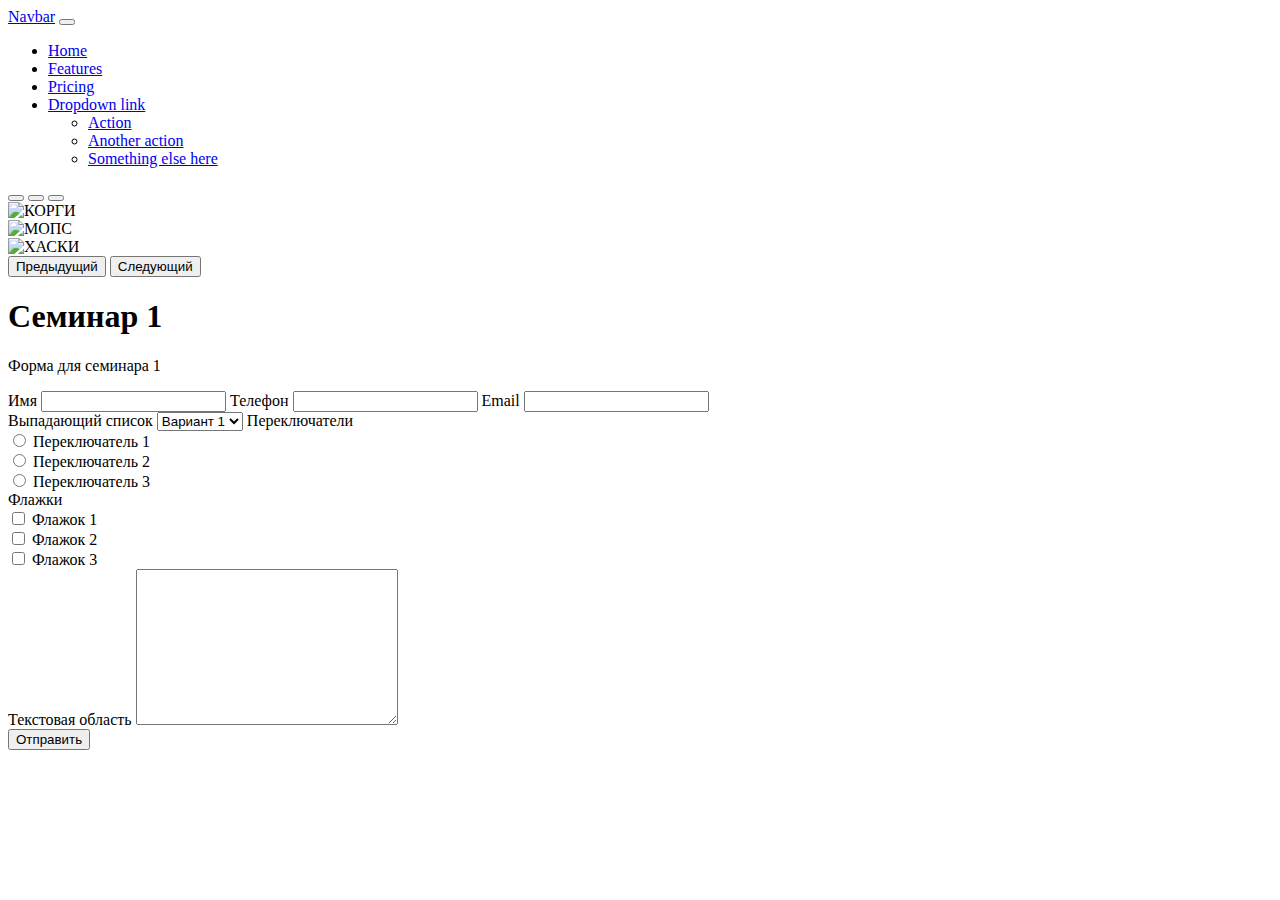
==== 3-4/Задача 0/Задача 0.html @ bfaa4569 "Add files via upload" ====
<!DOCTYPE html>
<html lang="en">
  <head>
    <meta charset="UTF-8" />
    <meta http-equiv="X-UA-Compatible" content="IE=edge" />
    <meta name="viewport" content="width=device-width, initial-scale=1.0" />
    <title>Задача 0</title>
    <link
      href="https://cdn.jsdelivr.net/npm/bootstrap@5.1.1/dist/css/bootstrap.min.css"
      rel="stylesheet"
      integrity="sha384-F3w7mX95PdgyTmZZMECAngseQB83DfGTowi0iMjiWaeVhAn4FJkqJByhZMI3AhiU"
      crossorigin="anonymous"
    />
  </head>
  <body>
    <nav class="navbar navbar-expand-lg navbar-light bg-light mb-4">
      <div class="container-fluid">
        <a class="navbar-brand" href="#">Navbar</a>
        <button
          class="navbar-toggler"
          type="button"
          data-bs-toggle="collapse"
          data-bs-target="#navbarNavDropdown"
          aria-controls="navbarNavDropdown"
          aria-expanded="false"
          aria-label="Toggle navigation"
        >
          <span class="navbar-toggler-icon"></span>
        </button>
        <div class="collapse navbar-collapse" id="navbarNavDropdown">
          <ul class="navbar-nav">
            <li class="nav-item">
              <a class="nav-link active" aria-current="page" href="#">Home</a>
            </li>
            <li class="nav-item">
              <a class="nav-link" href="#">Features</a>
            </li>
            <li class="nav-item">
              <a class="nav-link" href="#">Pricing</a>
            </li>
            <li class="nav-item dropdown">
              <a
                class="nav-link dropdown-toggle"
                href="#"
                id="navbarDropdownMenuLink"
                role="button"
                data-bs-toggle="dropdown"
                aria-expanded="false"
              >
                Dropdown link
              </a>
              <ul
                class="dropdown-menu"
                aria-labelledby="navbarDropdownMenuLink"
              >
                <li><a class="dropdown-item" href="#">Action</a></li>
                <li><a class="dropdown-item" href="#">Another action</a></li>
                <li>
                  <a class="dropdown-item" href="#">Something else here</a>
                </li>
              </ul>
            </li>
          </ul>
        </div>
      </div>
    </nav>
    <div class="container">
      <div
        id="carouselExampleIndicators"
        class="carousel slide mb-4"
        data-bs-ride="carousel"
      >
        <div class="carousel-indicators">
          <button
            type="button"
            data-bs-target="#carouselExampleIndicators"
            data-bs-slide-to="0"
            class="active"
            aria-current="true"
            aria-label="Slide 1"
          ></button>
          <button
            type="button"
            data-bs-target="#carouselExampleIndicators"
            data-bs-slide-to="1"
            aria-label="Slide 2"
          ></button>
          <button
            type="button"
            data-bs-target="#carouselExampleIndicators"
            data-bs-slide-to="2"
            aria-label="Slide 3"
          ></button>
        </div>
        <div class="carousel-inner">
          <div class="carousel-item active">
            <img
              src="https://cdn.lifehacker.ru/wp-content/uploads/2020/03/Depositphotos_5202035_l-2015_1583840326-e1583840349869.jpg"
              class="d-block w-100"
              alt="КОРГИ"
            />
          </div>
          <div class="carousel-item">
            <img
              src="https://media-be.chewy.com/wp-content/uploads/2021/05/27140116/Pug_FeaturedImage.jpg"
              class="d-block w-100"
              alt="МОПС"
            />
          </div>
          <div class="carousel-item">
            <img
              src="https://www.thehealthydogco.com/wp-content/uploads/2020/10/How-Big-Can-Huskies-Get_The-Healthy-Dog-Co-1-1080x675.jpg"
              class="d-block w-100"
              alt="ХАСКИ"
            />
          </div>
        </div>
        <button
          class="carousel-control-prev"
          type="button"
          data-bs-target="#carouselExampleIndicators"
          data-bs-slide="prev"
        >
          <span class="carousel-control-prev-icon" aria-hidden="true"></span>
          <span class="visually-hidden">Предыдущий</span>
        </button>
        <button
          class="carousel-control-next"
          type="button"
          data-bs-target="#carouselExampleIndicators"
          data-bs-slide="next"
        >
          <span class="carousel-control-next-icon" aria-hidden="true"></span>
          <span class="visually-hidden">Следующий</span>
        </button>
      </div>
      <form class="form">
        <h1>Семинар 1</h1>
        <p class="mb-4">Форма для семинара 1</p>
        <div class="row">
          <div class="col-sm">
            <label for="name" class="form-label">Имя</label>
            <input
              type="text"
              name="name"
              id="name"
              class="form-control mb-4"
            />

            <label for="tel" class="form-label">Телефон</label>
            <input type="tel" name="tel" id="tel" class="form-control mb-4" />

            <label for="email" class="form-label">Email</label>
            <input
              type="email"
              name="email"
              id="email"
              class="form-control mb-4"
            />
          </div>
          <div class="col-sm">
            <label for="select" class="form-label">Выпадающий список</label>
            <select name="select" id="select" class="form-select">
              <option value="1">Вариант 1</option>
              <option value="2">Вариант 2</option>
              <option value="3">Вариант 3</option>
            </select>

            <label class="form-label mt-4">Переключатели</label>
            <div class="form-check">
              <div>
                <input
                  type="radio"
                  name="radio"
                  class="form-check-input"
                  id="radio1"
                />
                <label for="radio1" class="form-check-label"
                  >Переключатель 1</label
                >
              </div>
              <div>
                <input
                  type="radio"
                  name="radio"
                  class="form-check-input"
                  id="radio2"
                />
                <label for="radio2" class="form-check-label"
                  >Переключатель 2</label
                >
              </div>
              <div>
                <input
                  type="radio"
                  name="radio"
                  class="form-check-input"
                  id="radio3"
                />
                <label for="radio3" class="form-check-label"
                  >Переключатель 3</label
                >
              </div>
            </div>

            <label class="form-label mt-4">Флажки</label>
            <div class="form-check">
              <input
                type="checkbox"
                name="check"
                class="form-check-input"
                id="check1"
              />
              <label for="check1" class="form-check-label">Флажок 1</label>
            </div>
            <div class="form-check">
              <input
                type="checkbox"
                name="check"
                class="form-check-input"
                id="check2"
              />
              <label for="check2" class="form-check-label">Флажок 2</label>
            </div>
            <div class="form-check">
              <input
                type="checkbox"
                name="check"
                class="form-check-input"
                id="check3"
              />
              <label for="check3" class="form-check-label">Флажок 3</label>
            </div>
          </div>
          <div class="col-sm">
            <label for="textarea" class="form-label">Текстовая область</label>
            <textarea
              name="textarea"
              id="textarea"
              cols="30"
              rows="10"
              class="form-control"
            ></textarea>
          </div>
        </div>

        <input type="submit" value="Отправить" class="btn btn-primary mt-5" />
      </form>
    </div>

    <script
      src="https://cdn.jsdelivr.net/npm/bootstrap@5.1.1/dist/js/bootstrap.bundle.min.js"
      integrity="sha384-/bQdsTh/da6pkI1MST/rWKFNjaCP5gBSY4sEBT38Q/9RBh9AH40zEOg7Hlq2THRZ"
      crossorigin="anonymous"
    ></script>
  </body>
</html>
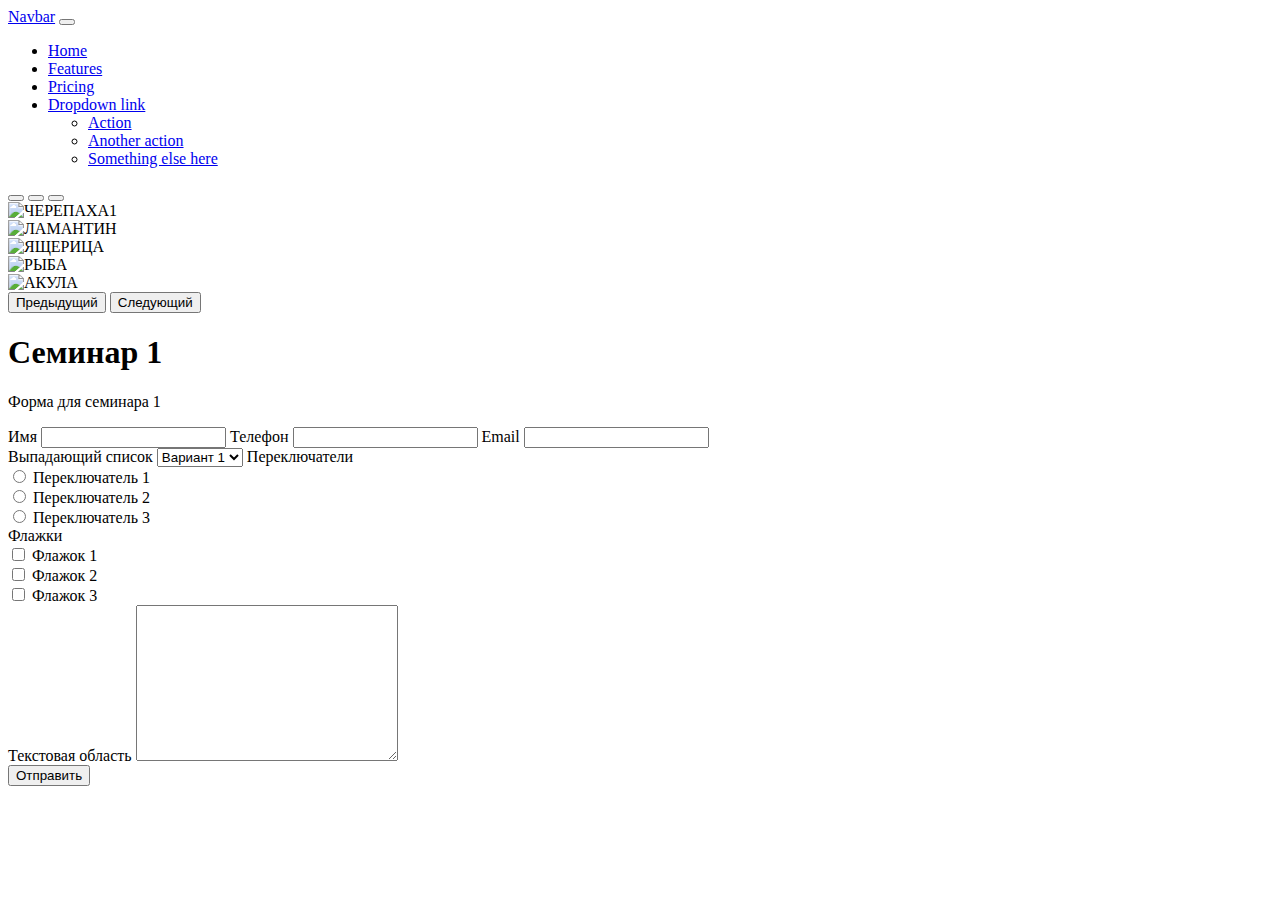
==== commit d0a566c5: "Add files via upload" ====
--- a/3-4/Задача 0/Задача 0.html
+++ b/3-4/Задача 0/Задача 0.html
@@ -95,25 +95,39 @@
         <div class="carousel-inner">
           <div class="carousel-item active">
             <img
-              src="https://cdn.lifehacker.ru/wp-content/uploads/2020/03/Depositphotos_5202035_l-2015_1583840326-e1583840349869.jpg"
-              class="d-block w-100"
-              alt="КОРГИ"
+              src="https://mtdata.ru/u28/photo4420/20501740166-0/original.jpeg"
+              class="d-block w-100"
+              alt="ЧЕРЕПАХА1"
             />
           </div>
           <div class="carousel-item">
             <img
-              src="https://media-be.chewy.com/wp-content/uploads/2021/05/27140116/Pug_FeaturedImage.jpg"
-              class="d-block w-100"
-              alt="МОПС"
+              src="https://www.nationalgeographicexpeditions.co.uk/wp-content/uploads/2020/04/shutterstock-1643130985-1024x450.jpg"
+              class="d-block w-100"
+              alt="ЛАМАНТИН"
             />
           </div>
           <div class="carousel-item">
             <img
-              src="https://www.thehealthydogco.com/wp-content/uploads/2020/10/How-Big-Can-Huskies-Get_The-Healthy-Dog-Co-1-1080x675.jpg"
-              class="d-block w-100"
-              alt="ХАСКИ"
-            />
-          </div>
+              src="https://xn--e1aahgrctjf9g.com/wp-content/uploads/2019/03/yashcherica-vasilisk-shlemonosnyj.jpg"
+              class="d-block w-100"
+              alt="ЯЩЕРИЦА"
+            />
+          </div>
+	  <div class="carousel-item">
+          <img
+              src="https://delfin-ufa.ru/wp-content/uploads/b/9/a/b9a4cf8954bfc5ed8a3a56e7b9dbab57.jpeg"
+              class="d-block w-100"
+              alt="РЫБА"
+            />
+         </div>
+ 	 <div class="carousel-item">
+          <img
+              src="https://interes-fakti.com/wp-content/uploads/2014/10/interesnye-fakty-pro-akul1-1024x450.jpg"
+              class="d-block w-100"
+              alt="АКУЛА"
+            />
+         </div>
         </div>
         <button
           class="carousel-control-prev"
